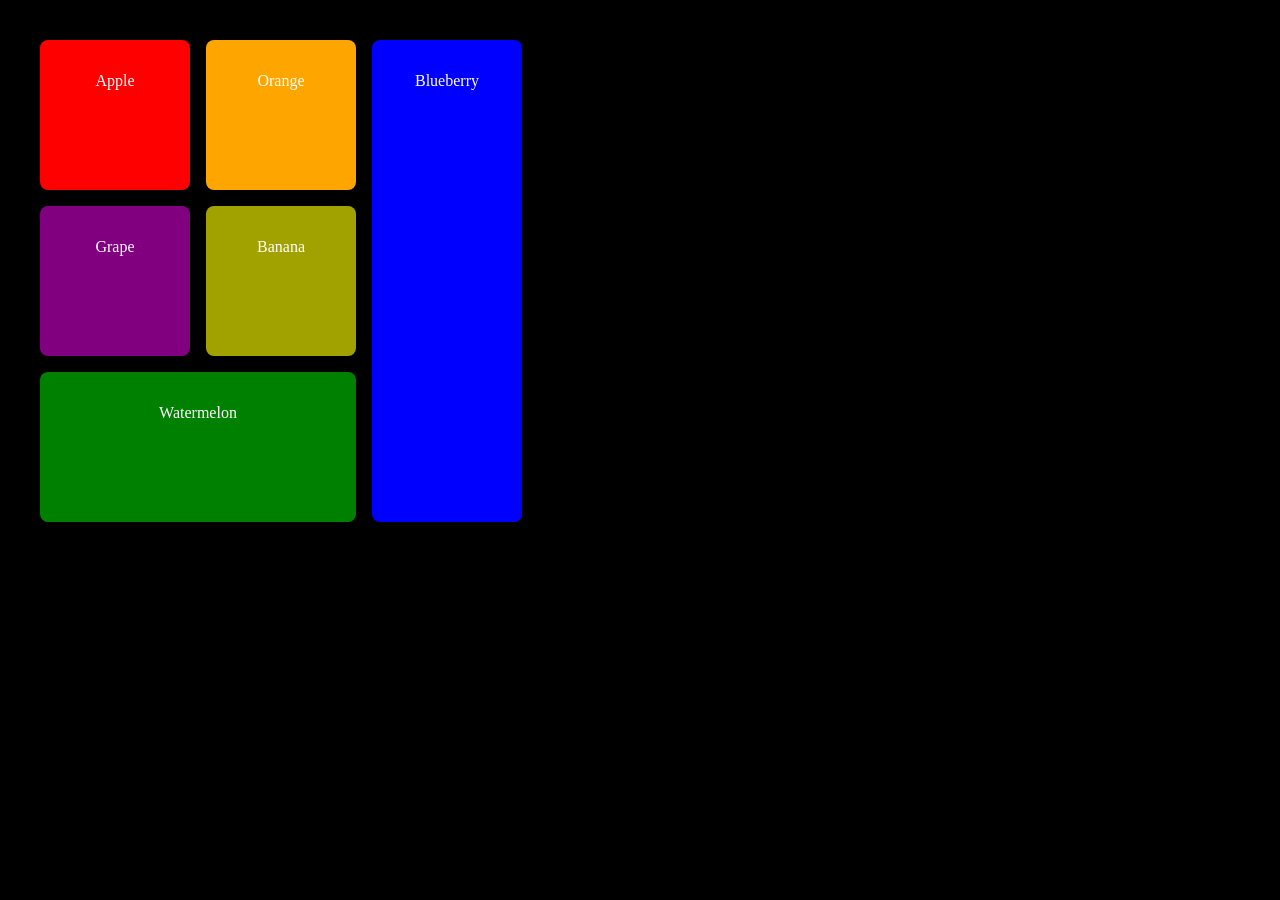
==== bento-grid.html @ 4ea65ab1 "bento-grid" ====
<!doctype html>
<html lang="en">
  <head>
    <meta charset="UTF-8" />
    <meta name="viewport" content="width=device-width, initial-scale=1.0" />
    <title>bento-grid</title>
    <link rel="stylesheet" href="/styles/bento-grid.css" />
  </head>
  <body>
    <main>
      <section class="fruits">
        <div id="apple">Apple</div>
        <div id="orange">Orange</div>
        <div id="grape">Grape</div>
        <div id="banana">Banana</div>
        <div id="watermelon">Watermelon</div>
        <div id="blueberry">Blueberry</div>
      </section>
    </main>
  </body>
</html>
---- styles/bento-grid.css ----
body {
  background-color: black;
  color: white;
  font-size: 16px;
  font-family: Georgia, "Times New Roman", Times, serif;
}

.fruits {
  padding: 2em;
  display: grid;
  grid-template-columns: repeat(3, 150px);
  grid-template-rows: repeat(3, 150px);
  gap: 1em;
}

#apple {
  background-color: red;
  padding: 2em;
  text-align: center;
  border-radius: 8px;
  grid-column: 1;
  grid-row: 1;
}

#orange {
  background-color: orange;
  padding: 2em;
  text-align: center;
  border-radius: 8px;
  grid-column: 2;
  grid-row: 1;
}

#grape {
  background-color: purple;
  padding: 2em;
  text-align: center;
  border-radius: 8px;
  grid-column: 1;
  grid-row: 2;
}

#banana {
  background-color: rgb(161, 161, 0);
  padding: 2em;
  text-align: center;
  border-radius: 8px;
  grid-column: 2;
  grid-row: 2;
}

#watermelon {
  background-color: green;
  padding: 2em;
  text-align: center;
  border-radius: 8px;
  grid-column: 1/3;
  grid-row: 3;
}

#blueberry {
  background-color: blue;
  padding: 2em;
  text-align: center;
  border-radius: 8px;
  grid-column: 3;
  grid-row: 1/4;
}
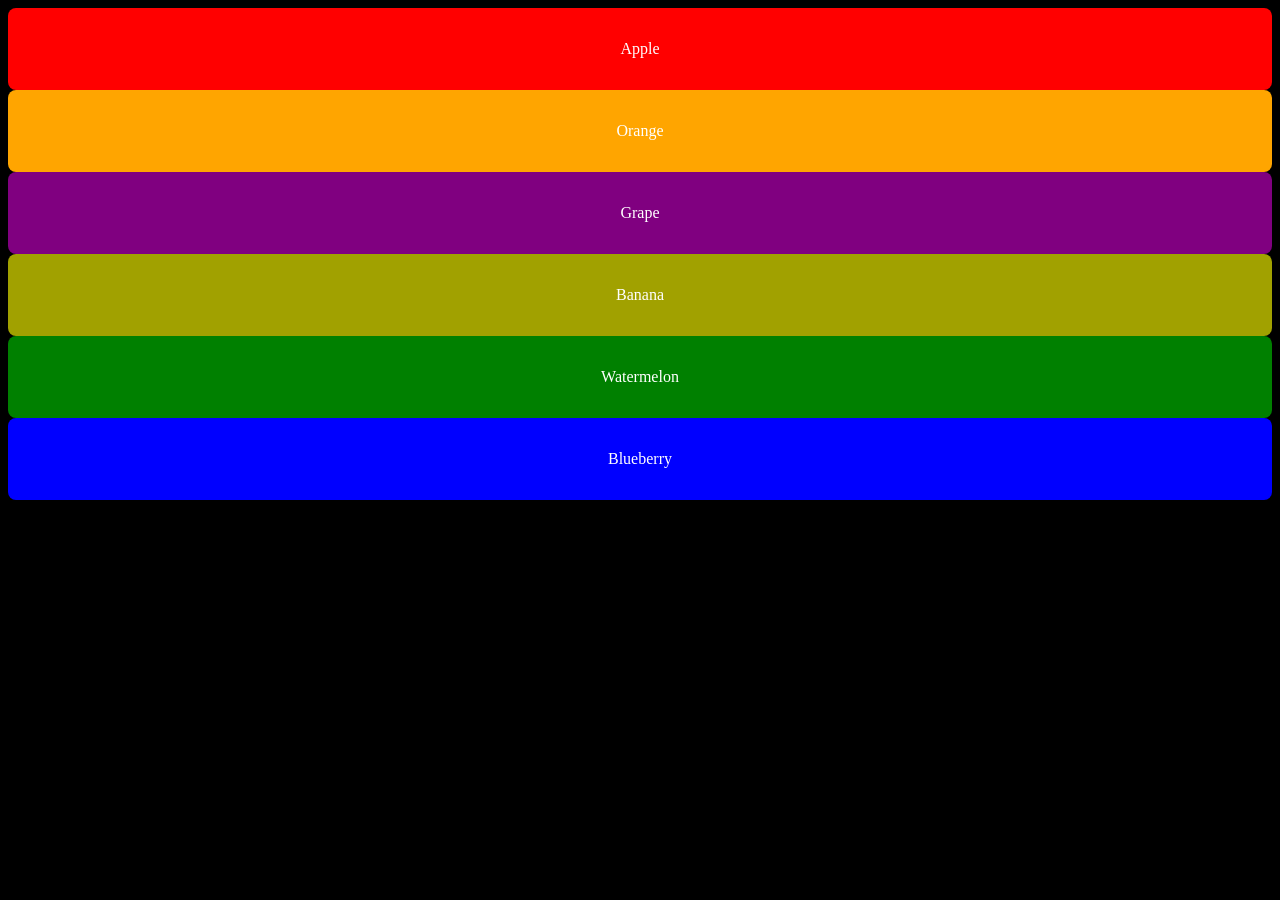
==== commit 3ce77ec1: "Update bento-grid.html" ====
--- a/bento-grid.html
+++ b/bento-grid.html
@@ -4,11 +4,11 @@
     <meta charset="UTF-8" />
     <meta name="viewport" content="width=device-width, initial-scale=1.0" />
     <title>bento-grid</title>
-    <link rel="stylesheet" href="/styles/bento-grid.css" />
+    <link rel="stylesheet" href="./styles/bento-grid.css" />
   </head>
   <body>
     <main>
-      <section class="fruits">
+      <section class="bento-grid" id="fruits">
         <div id="apple">Apple</div>
         <div id="orange">Orange</div>
         <div id="grape">Grape</div>
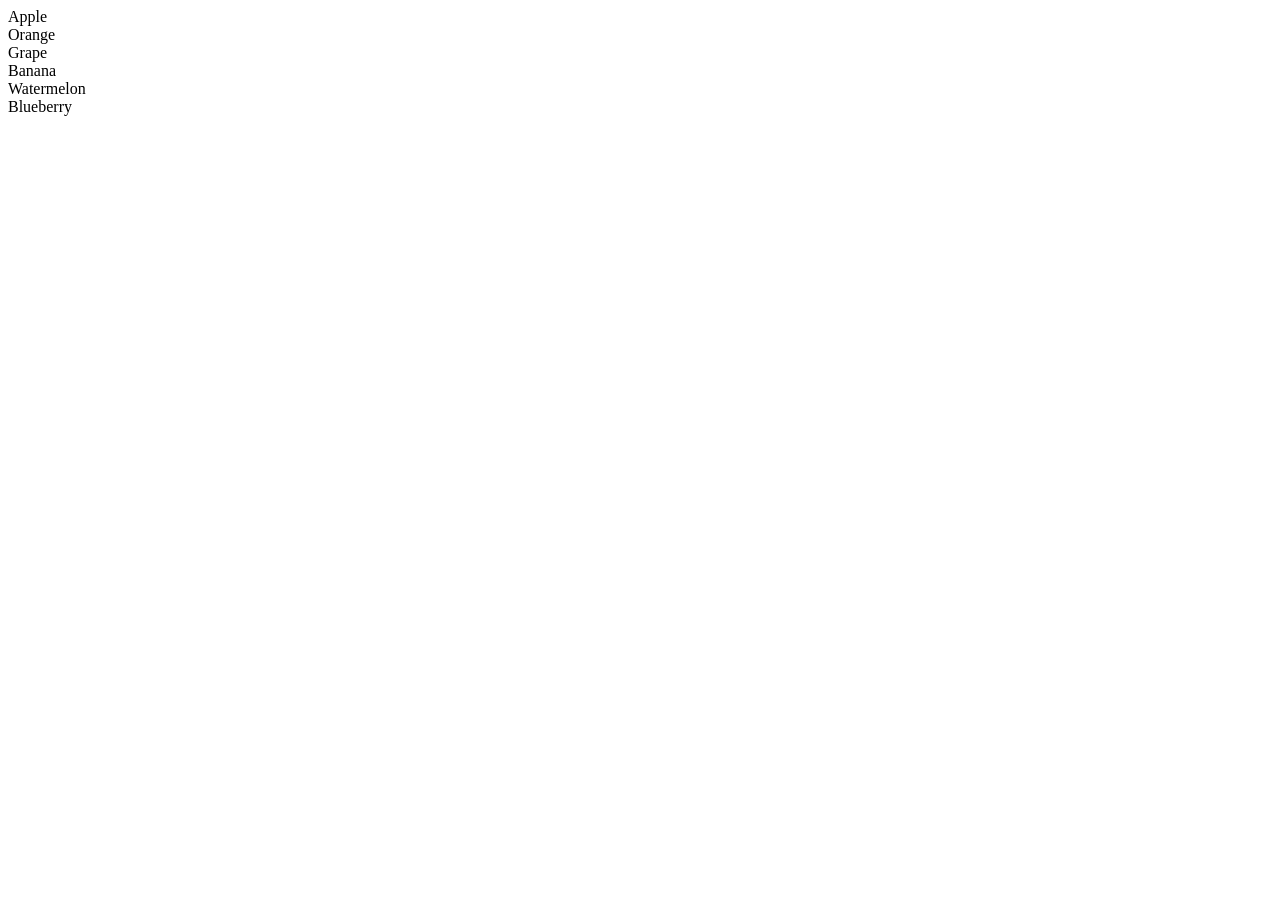
==== commit 728c2f27: "Update bento-grid.html" ====
--- a/bento-grid.html
+++ b/bento-grid.html
@@ -4,7 +4,7 @@
     <meta charset="UTF-8" />
     <meta name="viewport" content="width=device-width, initial-scale=1.0" />
     <title>bento-grid</title>
-    <link rel="stylesheet" href="./styles/bento-grid.css" />
+    <link rel="stylesheet" href="/bento-grid.html" />
   </head>
   <body>
     <main>
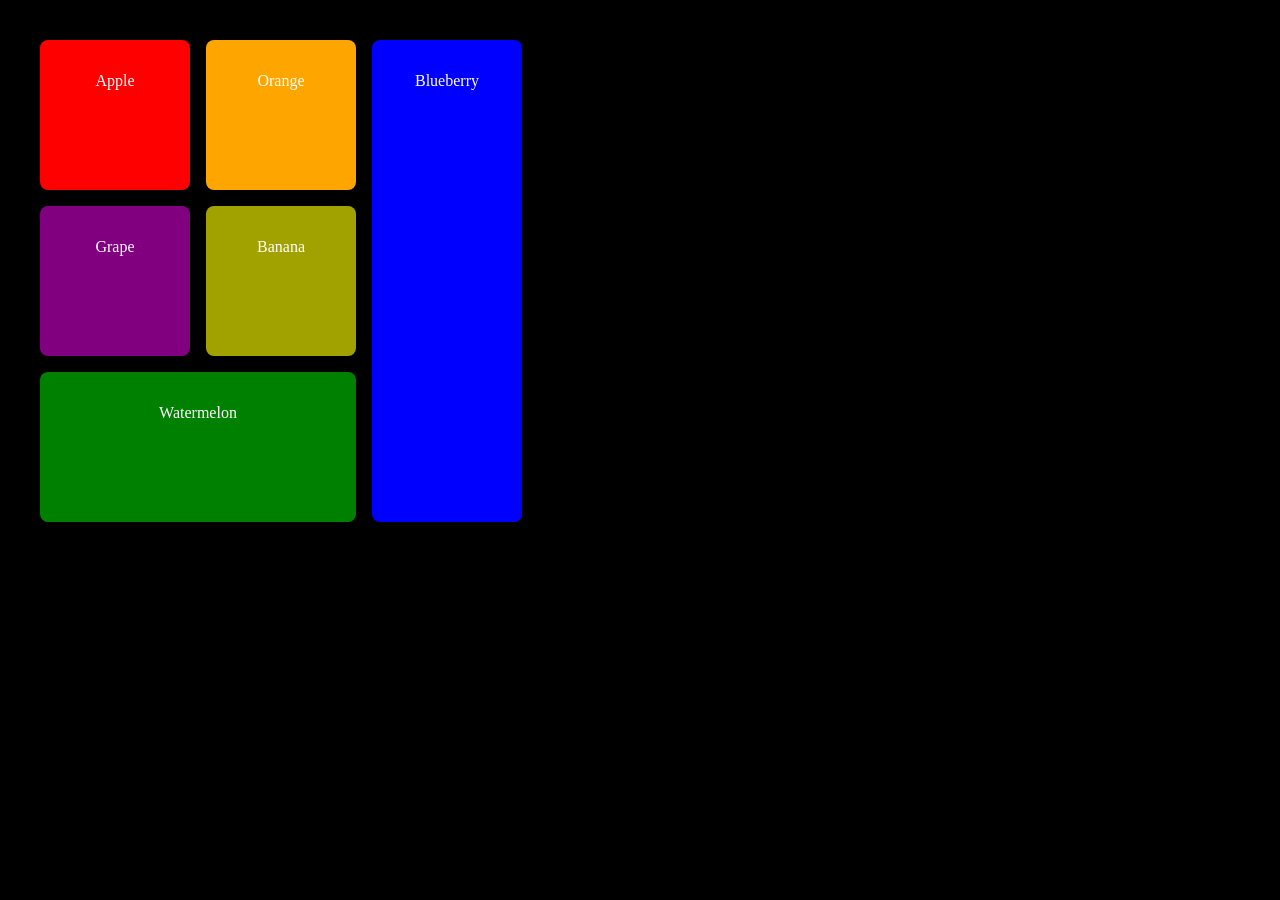
==== commit 457b84e0: "bento-grid final" ====
--- a/bento-grid.html
+++ b/bento-grid.html
@@ -4,7 +4,7 @@
     <meta charset="UTF-8" />
     <meta name="viewport" content="width=device-width, initial-scale=1.0" />
     <title>bento-grid</title>
-    <link rel="stylesheet" href="/bento-grid.html" />
+    <link rel="stylesheet" href="/styles/bento-grid.css" />
   </head>
   <body>
     <main>
--- a/styles/bento-grid.css
+++ b/styles/bento-grid.css
@@ -0,0 +1,68 @@
+body {
+  background-color: black;
+  color: white;
+  font-size: 16px;
+  font-family: Georgia, "Times New Roman", Times, serif;
+}
+
+.bento-grid {
+  padding: 2em;
+  display: grid;
+  grid-template-columns: repeat(3, 150px);
+  grid-template-rows: repeat(3, 150px);
+  gap: 1em;
+}
+
+#apple {
+  background-color: red;
+  padding: 2em;
+  text-align: center;
+  border-radius: 8px;
+  grid-column: 1;
+  grid-row: 1;
+}
+
+#orange {
+  background-color: orange;
+  padding: 2em;
+  text-align: center;
+  border-radius: 8px;
+  grid-column: 2;
+  grid-row: 1;
+}
+
+#grape {
+  background-color: purple;
+  padding: 2em;
+  text-align: center;
+  border-radius: 8px;
+  grid-column: 1;
+  grid-row: 2;
+}
+
+#banana {
+  background-color: rgb(161, 161, 0);
+  padding: 2em;
+  text-align: center;
+  border-radius: 8px;
+  grid-column: 2;
+  grid-row: 2;
+}
+
+#watermelon {
+  background-color: green;
+  padding: 2em;
+  text-align: center;
+  border-radius: 8px;
+  grid-column: 1/3;
+  grid-row: 3;
+}
+
+#blueberry {
+  background-color: blue;
+  padding: 2em;
+  text-align: center;
+  border-radius: 8px;
+  grid-column: 3;
+  grid-row: 1/4;
+}
